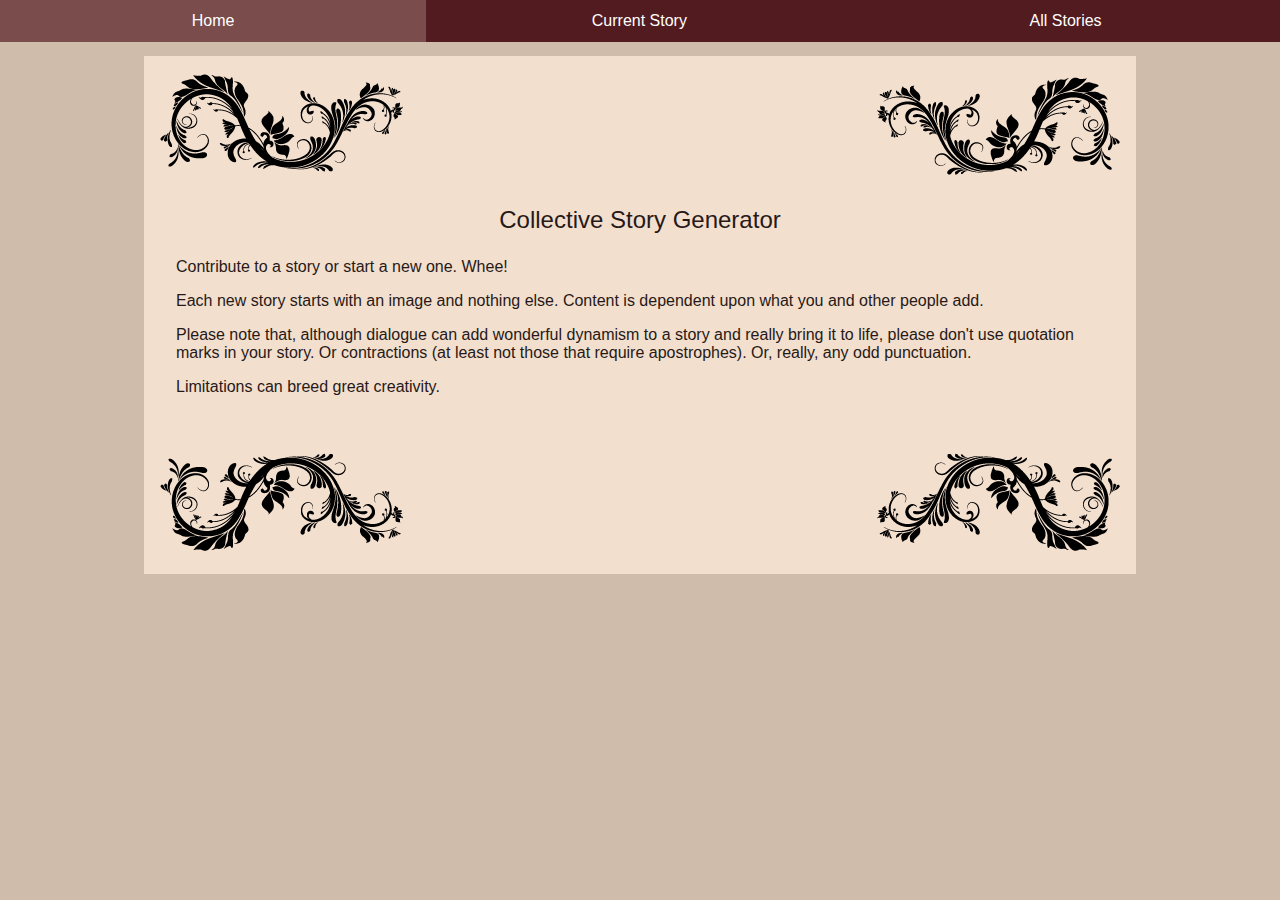
==== assignment2/index.html @ 87aadc95 "oops, didn't put ornamentation in the right place; fixed it now" ====
<!DOCTYPE html>
<html>
	<head>
	    <link rel="stylesheet" href="css/normalize.min.css">
	    <link rel="stylesheet" href="css/main.css">
	    <script src="js/vendor/modernizr-2.6.2.min.js"></script>
	    <title>Collective Narrative</title>
	    <!-- ornamentation image from http://qvectors.net/decorative-ornament-vetor/ -->
	</head>

	<body>

		<!-- Navigation bar -->
		<header>
			<nav>
				<a id="homeNav" href="#home">Home</a>
				<a id="currentNav" href="#current">Current Story</a>
				<a id="allNav" href="#all">All Stories</a>
			</nav>
		</header>
		
		<section class="container">
			<!-- Home page -->
			<section id = "images"><img src = "img/decoration-left.png" class="leftImg"/><img src = "img/decoration-right.png"  class="rightImg"/></section> 
			<section id="home" class="page">
				<p class="bigTitle">Collective Story Generator</p>
				<p>Contribute to a story or start a new one. Whee!</p>
				<p>Each new story starts with an image and nothing else. Content is dependent upon what you and other people add.</p>
				<p>Please note that, although dialogue can add wonderful dynamism to a story and really bring it to life, please don't use quotation marks in your story. Or contractions (at least not those that require apostrophes). Or, really, any odd punctuation.</p>
				<p> Limitations can breed great creativity.</p>

				<section id="homePage">
					<ul>
						<li class="template"></li>
					</ul>
				</section> <!-- end of titleList template -->
			</section> <!-- end of home page -->

			<!-- Current story to be displayed -->
			<section id="current" class="page">
				<p id="currentStoryTitle" class="bigTitle">No Story Yet! (Go to the "All Stories" tab to create the first one!)</p>
				<p id="currentStoryImage"> </p>
				<section id="storyDetail" class="details">
					<ul>
						<li class="template">
							<div class="storyLine">template</div><div class="credit"></div>
						</li>
					</ul>
				</section> <!-- end of storyDetail template -->
				<form id="addToStory">
					<label for="author">Author</label>
					<input id="author" name="author" placeholder="Your name">
					<label for="content">Story</label>
					<textarea id="content" name="content" placeholder="What happens next? (For now, please refrain from using quotation marks or apostrophes. Revel in the arbitrary limitations!)"></textarea>
					<button class="newText">Submit your development to this story</button>
				</form>
			</section> <!-- end of inProgress page -->

			<!-- All titles page -->
			<section id="all" class="page">
				<p class="bigTitle">All stories</p>
				<section id="titleListAll">
					<ul>
						<li class="template">
							<div class="storyTitle">template</div><div class="littleImage"></div>

						</li>
					</ul>
				<button id="newStory" class="newStory">Start a brand new story</button>
				</section> <!-- end of titleListDetail template -->
			</section> <!-- end of titles page -->
			<br><br>
			<section id = "images"><img src = "img/decoration-bottom-left.png" class="leftImg"/><img src = "img/decoration-bottom-right.png"  class="rightImg"/></section> 

		</section> <!-- end of container -->

		<!-- <div class="notice">Please hold...</div> -->

	    <script src="//ajax.googleapis.com/ajax/libs/jquery/1.10.1/jquery.min.js"></script>
	    <script>window.jQuery || document.write('<script src="js/vendor/jquery-1.10.1.min.js"><\/script>')</script>
	    <script src="js/main.js"></script>

	</body>
</html>
---- assignment2/css/main.css ----
body {
	background: #D0BCAA;
	padding-top: 2.5em;
}

/* this makes home page display originally */
#home {
	display: block;
}

.page {
	display: none;
	/* Note: try to fix position issue when fading out/in */
	/* addressed so far with delaying fadeIn for 400 ms */
	/* but now herky-jerky container change; see if can fix that */
	/*position: fixed;  why is this necessary?  */
	/*padding-top: 3em;*/
	/*position: absolute;*/
	width: 100%;
	height: 100%;
}

.container {
	margin: 1em auto;
	padding: 1em;
	width: 75%;
	background: #F3DFCE;
	height: auto;
}

button#newStory {

}

/* form for adding details to a story */

form#addToStory label {
	display: block;
	margin-top: 1em;
}

form#addToStory input {
	width: 60%;
}

form#addToStory textarea {
	width: 100%;
	height: 4em;
}

.template {
	display: none;
}

/* list of existing story details */

ul {
	padding: 0;
	margin-left: 1em;
	list-style: none;
}

#titleListAll ul {
	margin-left: 0;
}

.storyLine {
	display: inline-block;
	float: left;
	clear: left;
	width: 60%;
	margin-top: 1em;
}

.storyTitle {
	display: inline-block;
	float: left;
	clear: left;
	width: 60%;
	cursor: pointer;
}

.storyTitle:hover {
	color: #521820;
}

#currentImageMain {
	max-width: 100%;
}

.titleList {
	height: 210px;
	padding-top: 10px;
	padding-bottom: 10px;
	border-bottom-style: solid;
	border-bottom-width: 1px;
}

.credit {
	float: left;
	width: 30%;
	font-size: 90%;
	padding: 0.25em; /* to make sure space between story line and author name */
	margin-top: 1em;
}

.littleImage {
	float: left;
	width: 37%;
	font-size: 90%;
	padding: 0.25em; /* to make sure space between story line and author name */
}

.littleImage img {
	max-width: 100%;
	max-height: 200px;
}

.leftImg {
	max-width: 45%;
}

.rightImg {
	float: right;
	max-width: 45%;
}

/* Clearfix : couldn't get this to work on details; */

.clearfix:before,
.clearfix:after {
    content: " ";
    display: table;
}

.clearfix:after {
    clear: both;
}

/*.clearfix {
    zoom: 1;
}
*/

/***********
Typography
***********/

p {
	color: #271917;
	margin: 1em;
}

p.bigTitle {
	text-align: center;
	font-size: 150%;
	margin-left: 1em;
}

/***********
Forms
***********/

form {
	margin: 1em;
}

input, textarea {
	display: block;
	margin: .25em 0;
}

/***********
Loading Notice
***********/
/*
.notice {
	display: none;
	position:fixed;
	top:20%;
	left: 0%;
	right: 0%;
	padding: 2em;
	color: #FFF;
	background: rgba(108, 89, 76, 0.5);
	text-align: center;
}
*/
/*************
Navigation bar
**************/

nav {
	position: fixed;
	top: 0%;
	left: 0%;
	right: 0%;
	background: #521B20;
	z-index: 2;
}

nav a {
	float: left;
	width: 33.3%;
	padding: 0.5em 0em;
	background: #521B20;
	color: #FFF;
	text-align: center;
	text-decoration: none;
	border: 4px solid transparent; /* transparent shows b/g through; white border comes from "color" attribute here */
	border-width: 4px 0;

}

nav a:hover {
	background: rgba(243, 223, 206, 0.25);
}

nav a.active {
	border-bottom-color: rgba(243, 223, 206, 0.25);
}
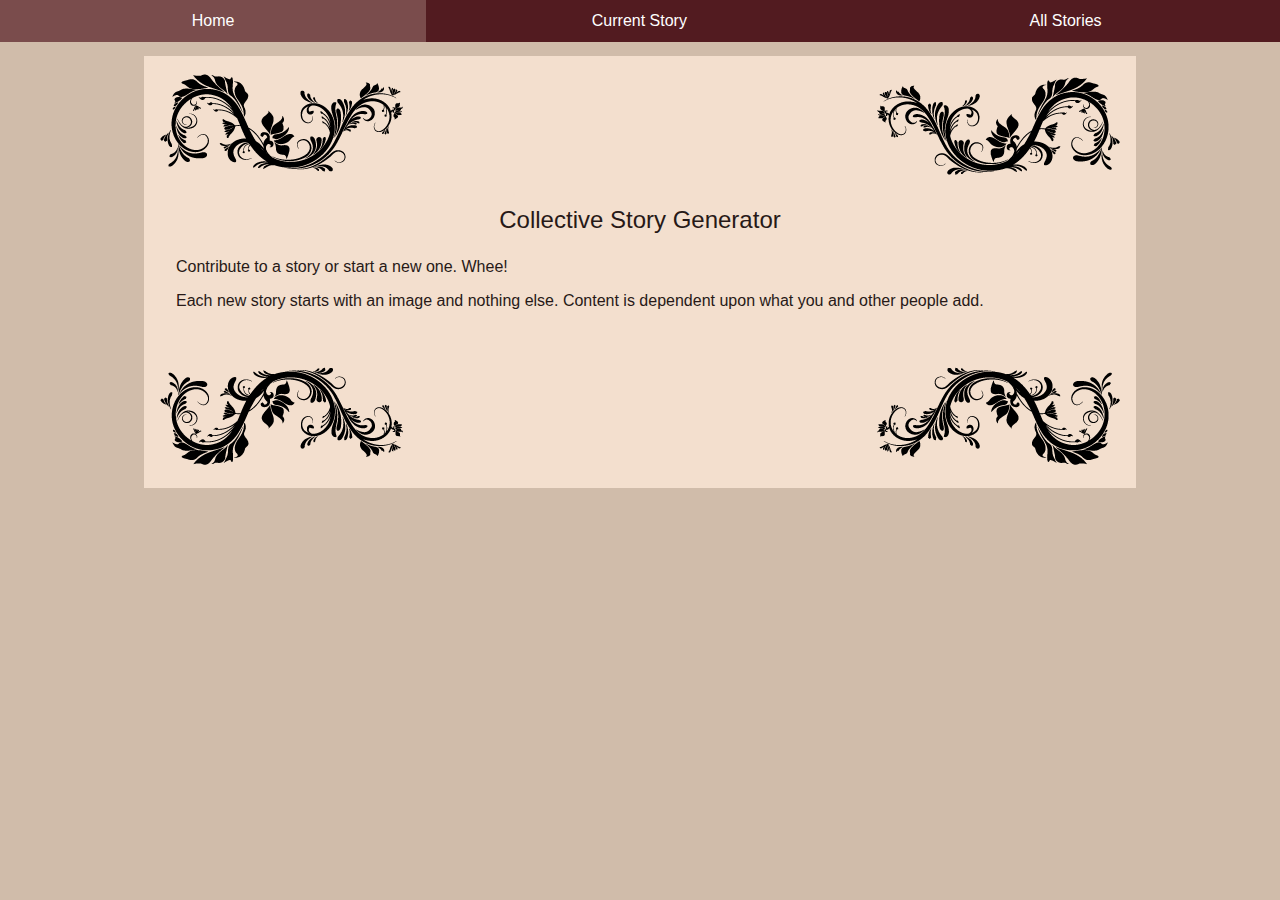
==== commit 2647a85c: "modified so that stories refresh when hit All Stories tab; fixed so can input quotation marks, apost" ====
--- a/assignment2/index.html
+++ b/assignment2/index.html
@@ -21,13 +21,13 @@
 		
 		<section class="container">
 			<!-- Home page -->
-			<section id = "images"><img src = "img/decoration-left.png" class="leftImg"/><img src = "img/decoration-right.png"  class="rightImg"/></section> 
+			<section id = "images"><img src = "img/decoration-left.png" class="leftImg"/><img src = "img/decoration-right.png" class="rightImg"/></section> 
 			<section id="home" class="page">
 				<p class="bigTitle">Collective Story Generator</p>
 				<p>Contribute to a story or start a new one. Whee!</p>
 				<p>Each new story starts with an image and nothing else. Content is dependent upon what you and other people add.</p>
-				<p>Please note that, although dialogue can add wonderful dynamism to a story and really bring it to life, please don't use quotation marks in your story. Or contractions (at least not those that require apostrophes). Or, really, any odd punctuation.</p>
-				<p> Limitations can breed great creativity.</p>
+				<!-- <p>Please note that, although dialogue can add wonderful dynamism to a story and really bring it to life, please don't use quotation marks in your story. Or contractions (at least not those that require apostrophes). Or, really, any odd punctuation.</p>
+				<p> Limitations can breed great creativity.</p> -->
 
 				<section id="homePage">
 					<ul>
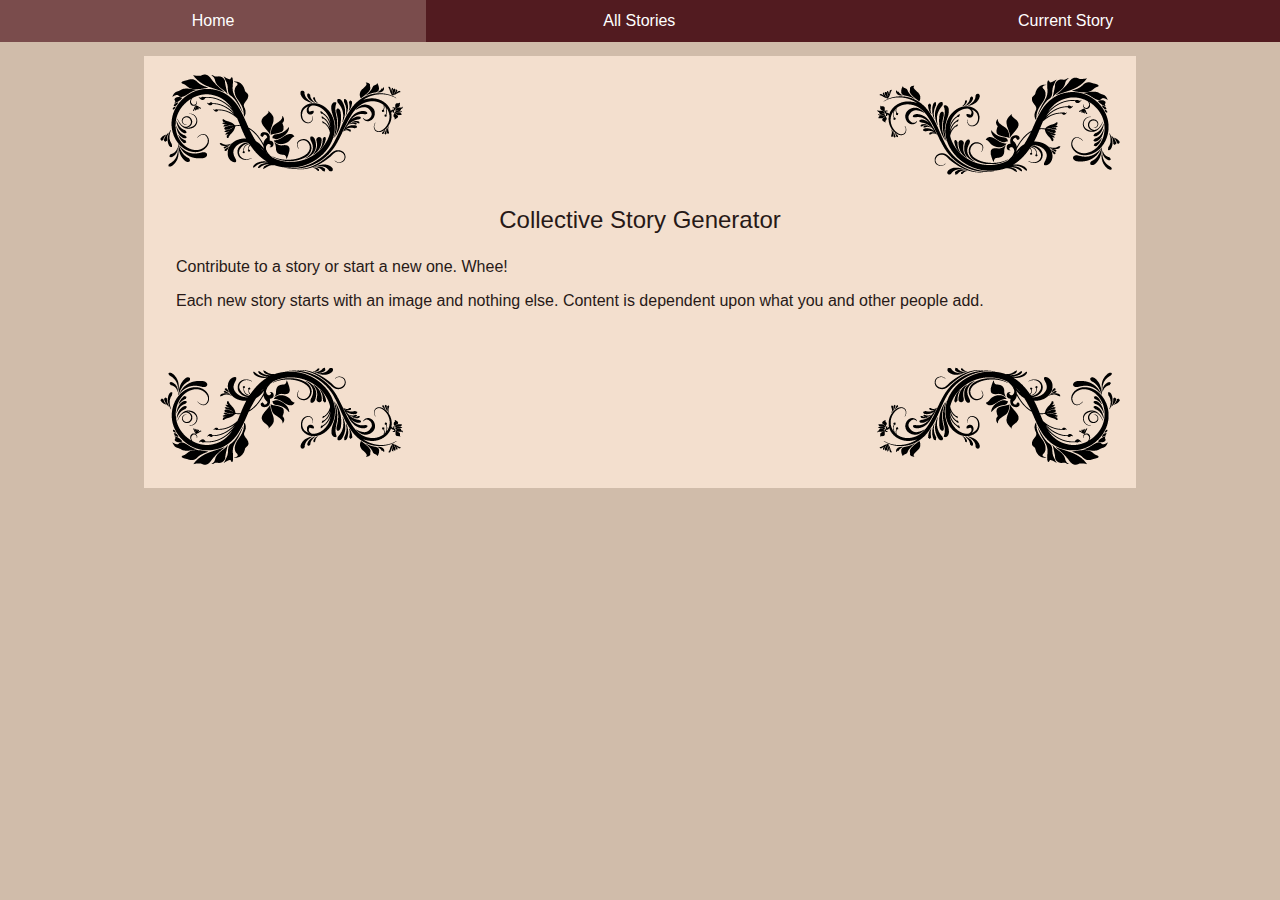
==== commit 30367261: "switched the order of the tabs" ====
--- a/assignment2/index.html
+++ b/assignment2/index.html
@@ -14,8 +14,8 @@
 		<header>
 			<nav>
 				<a id="homeNav" href="#home">Home</a>
+				<a id="allNav" href="#all">All Stories</a>
 				<a id="currentNav" href="#current">Current Story</a>
-				<a id="allNav" href="#all">All Stories</a>
 			</nav>
 		</header>
 		
@@ -36,6 +36,20 @@
 				</section> <!-- end of titleList template -->
 			</section> <!-- end of home page -->
 
+			<!-- All titles page -->
+			<section id="all" class="page">
+				<p class="bigTitle">All stories</p>
+				<section id="titleListAll">
+					<ul>
+						<li class="template">
+							<div class="titleAndMetrics"><div class="storyTitle">template</div><div class="storyMetrics">story metrics here</div></div><div class="littleImage"></div>
+
+						</li>
+					</ul>
+				<div id="newStoryButtonContainer"><button id="newStory" class="newStory">Start a brand new story</button></div>
+				</section> <!-- end of titleListDetail template -->
+			</section> <!-- end of titles page -->
+
 			<!-- Current story to be displayed -->
 			<section id="current" class="page">
 				<p id="currentStoryTitle" class="bigTitle">No Story Yet! (Go to the "All Stories" tab to create the first one!)</p>
@@ -54,21 +68,8 @@
 					<textarea id="content" name="content" placeholder="What happens next? (For now, please refrain from using quotation marks or apostrophes. Revel in the arbitrary limitations!)"></textarea>
 					<button class="newText">Submit your development to this story</button>
 				</form>
-			</section> <!-- end of inProgress page -->
+			</section> <!-- end of current story page -->
 
-			<!-- All titles page -->
-			<section id="all" class="page">
-				<p class="bigTitle">All stories</p>
-				<section id="titleListAll">
-					<ul>
-						<li class="template">
-							<div class="storyTitle">template</div><div class="littleImage"></div>
-
-						</li>
-					</ul>
-				<button id="newStory" class="newStory">Start a brand new story</button>
-				</section> <!-- end of titleListDetail template -->
-			</section> <!-- end of titles page -->
 			<br><br>
 			<section id = "images"><img src = "img/decoration-bottom-left.png" class="leftImg"/><img src = "img/decoration-bottom-right.png"  class="rightImg"/></section> 
 
--- a/assignment2/css/main.css
+++ b/assignment2/css/main.css
@@ -28,8 +28,13 @@
 	height: auto;
 }
 
+div#newStoryButtonContainer {
+	width: 100%;
+	text-align: center;
+}
+
 button#newStory {
-
+	text-align: center;
 }
 
 /* form for adding details to a story */
@@ -72,16 +77,28 @@
 	margin-top: 1em;
 }
 
-.storyTitle {
+.titleAndMetrics {
 	display: inline-block;
 	float: left;
 	clear: left;
 	width: 60%;
+}
+
+.storyTitle {
+	display: block;
+	width: 100%;
 	cursor: pointer;
 }
 
 .storyTitle:hover {
 	color: #521820;
+}
+
+.storyMetrics {
+	display: block;
+	font-style: italic;
+	font-size: 80%;
+	width: 100%;
 }
 
 #currentImageMain {
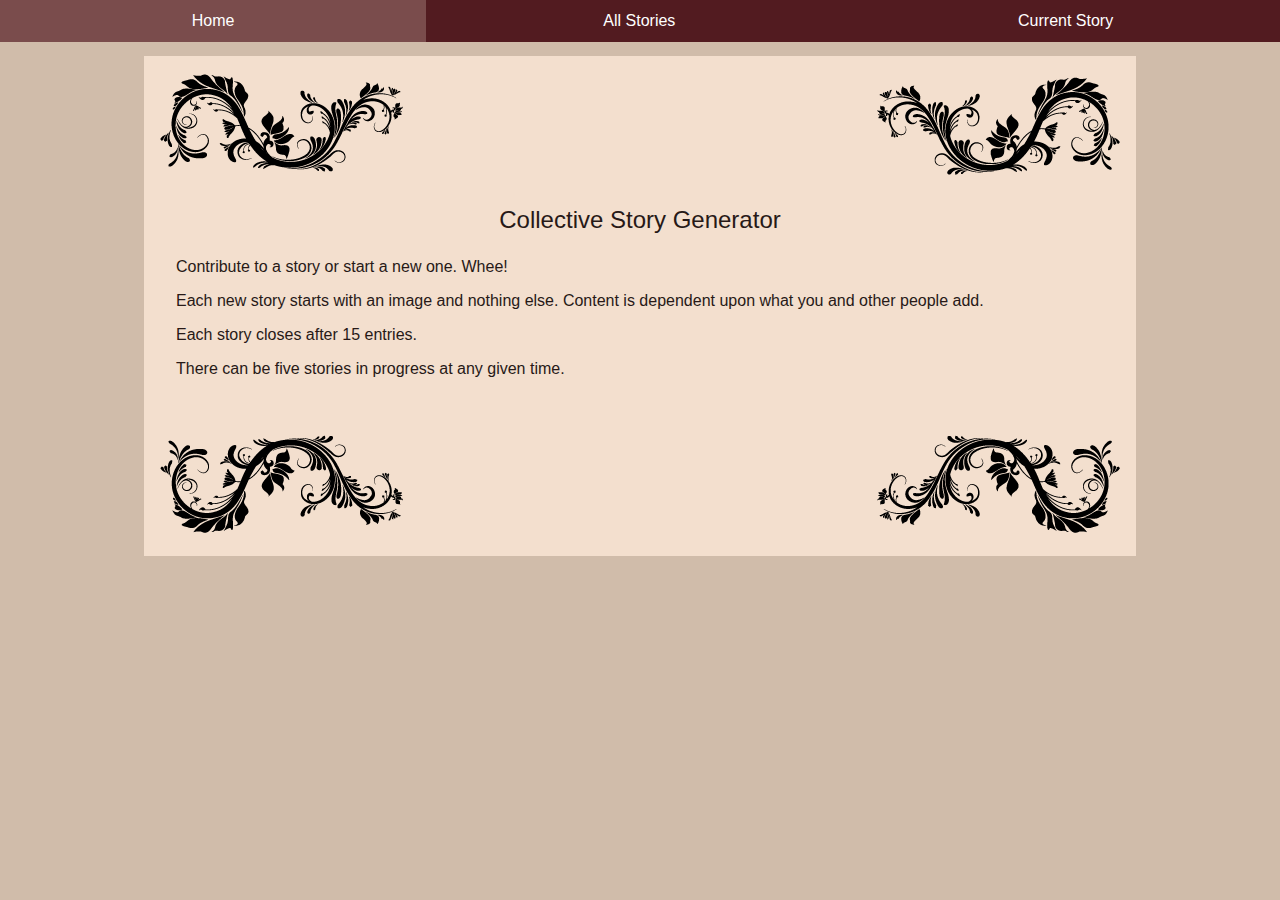
==== commit ccd7cfe1: "finished; now limited to 15 entries per story, five open stories at any given time" ====
--- a/assignment2/index.html
+++ b/assignment2/index.html
@@ -26,8 +26,8 @@
 				<p class="bigTitle">Collective Story Generator</p>
 				<p>Contribute to a story or start a new one. Whee!</p>
 				<p>Each new story starts with an image and nothing else. Content is dependent upon what you and other people add.</p>
-				<!-- <p>Please note that, although dialogue can add wonderful dynamism to a story and really bring it to life, please don't use quotation marks in your story. Or contractions (at least not those that require apostrophes). Or, really, any odd punctuation.</p>
-				<p> Limitations can breed great creativity.</p> -->
+				<p>Each story closes after 15 entries.</p>
+				<p>There can be five stories in progress at any given time.</p>
 
 				<section id="homePage">
 					<ul>
@@ -65,7 +65,7 @@
 					<label for="author">Author</label>
 					<input id="author" name="author" placeholder="Your name">
 					<label for="content">Story</label>
-					<textarea id="content" name="content" placeholder="What happens next? (For now, please refrain from using quotation marks or apostrophes. Revel in the arbitrary limitations!)"></textarea>
+					<textarea id="content" name="content" placeholder="What happens next?"></textarea>
 					<button class="newText">Submit your development to this story</button>
 				</form>
 			</section> <!-- end of current story page -->
--- a/assignment2/css/main.css
+++ b/assignment2/css/main.css
@@ -53,6 +53,11 @@
 	height: 4em;
 }
 
+form#addToStory button {
+	display: ;
+	/* will be filled via javascript; whether to show or not */
+}
+
 .template {
 	display: none;
 }
@@ -75,6 +80,11 @@
 	clear: left;
 	width: 60%;
 	margin-top: 1em;
+	word-wrap: break-word;
+}
+
+.storyLine img {
+	max-width: 100%;
 }
 
 .titleAndMetrics {
@@ -99,6 +109,16 @@
 	font-style: italic;
 	font-size: 80%;
 	width: 100%;
+}
+
+.inProgress  {
+	font-weight: bolder;
+	color: #6C594C
+}
+
+.closed {
+	font-weight: bolder;
+	color: #521B20;
 }
 
 #currentImageMain {
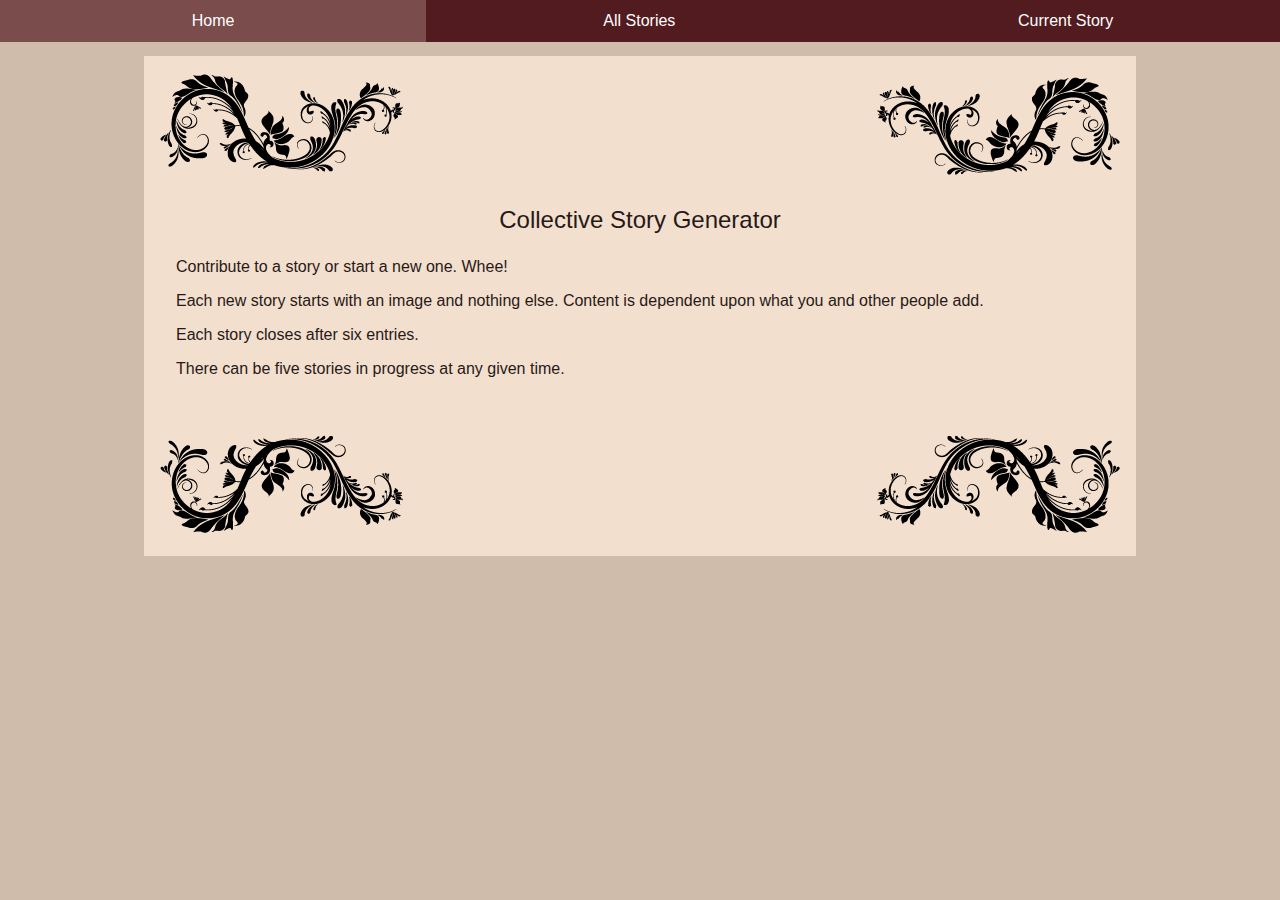
==== commit 57e01a27: "shortened length that each story can be" ====
--- a/assignment2/index.html
+++ b/assignment2/index.html
@@ -26,7 +26,7 @@
 				<p class="bigTitle">Collective Story Generator</p>
 				<p>Contribute to a story or start a new one. Whee!</p>
 				<p>Each new story starts with an image and nothing else. Content is dependent upon what you and other people add.</p>
-				<p>Each story closes after 15 entries.</p>
+				<p>Each story closes after six entries.</p>
 				<p>There can be five stories in progress at any given time.</p>
 
 				<section id="homePage">
--- a/assignment2/css/main.css
+++ b/assignment2/css/main.css
@@ -145,7 +145,7 @@
 	float: left;
 	width: 37%;
 	font-size: 90%;
-	padding: 0.25em; /* to make sure space between story line and author name */
+	/* padding: 0.25em; /* to make sure space between story line and author name */
 }
 
 .littleImage img {
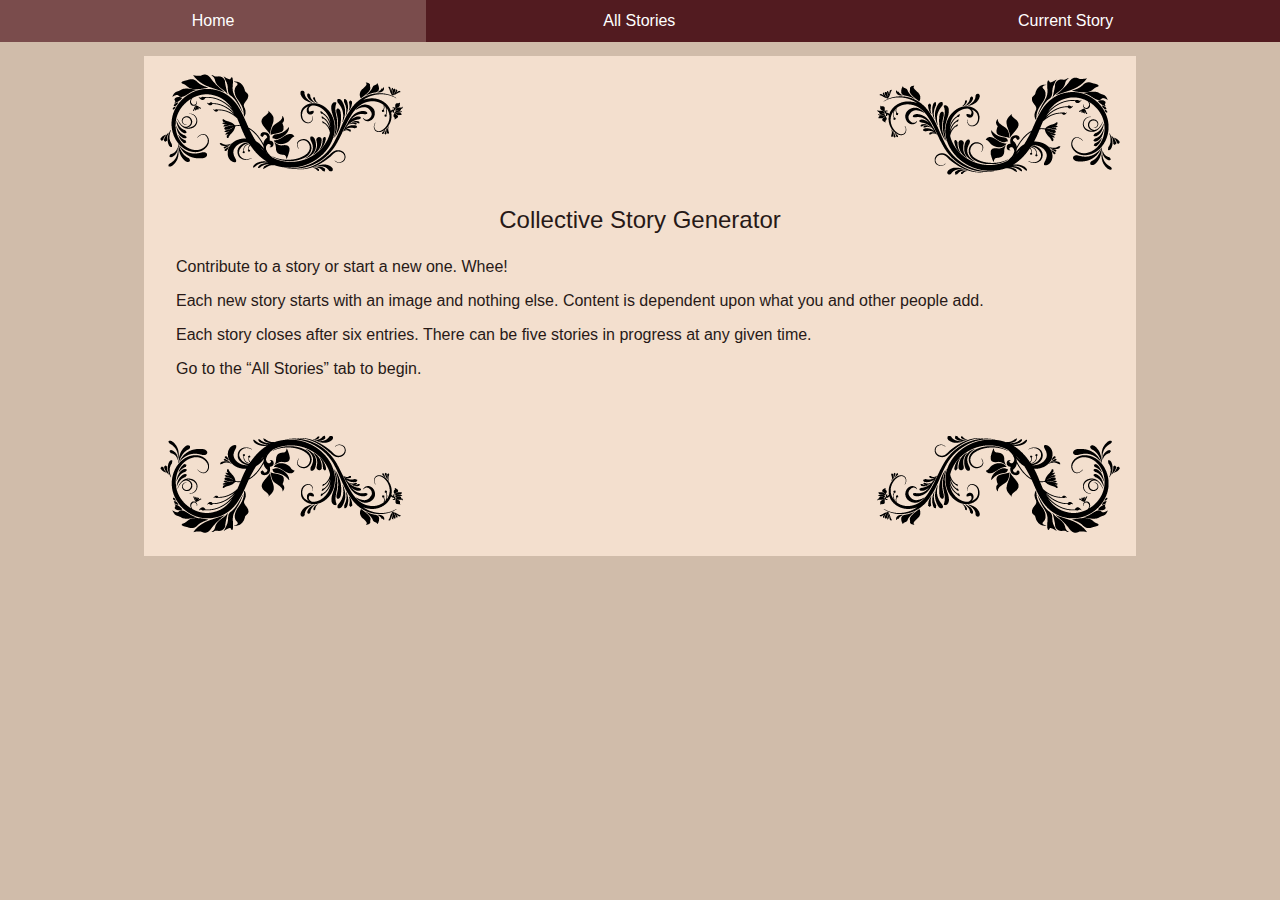
==== commit 0725d696: "added more instructions" ====
--- a/assignment2/index.html
+++ b/assignment2/index.html
@@ -26,8 +26,8 @@
 				<p class="bigTitle">Collective Story Generator</p>
 				<p>Contribute to a story or start a new one. Whee!</p>
 				<p>Each new story starts with an image and nothing else. Content is dependent upon what you and other people add.</p>
-				<p>Each story closes after six entries.</p>
-				<p>There can be five stories in progress at any given time.</p>
+				<p>Each story closes after six entries. There can be five stories in progress at any given time.</p>
+				<p>Go to the &ldquo;All Stories&rdquo; tab to begin.</p>
 
 				<section id="homePage">
 					<ul>
